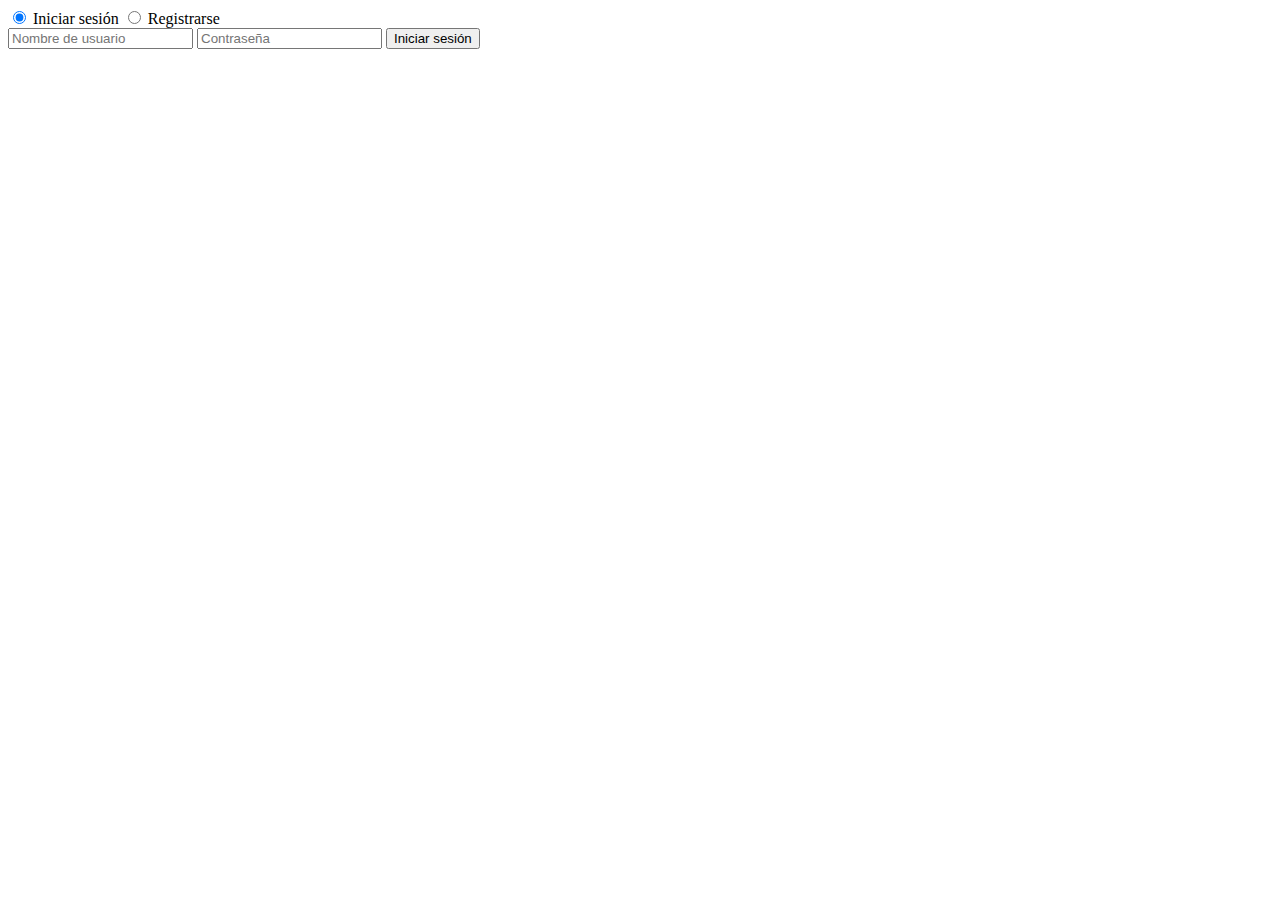
==== auth.html @ c70fd237 "base" ====
<!DOCTYPE html>
<html lang="en">
<head>
    <meta charset="UTF-8">
    <meta name="viewport" content="width=device-width, initial-scale=1.0">
    <title>Document</title>
    <link rel="stylesheet" href="Css/auth.css">
</head>
<body>
    <div class="auth">
        <div class="radioAuth">
            <input type="radio" name="auth" id="login" checked>
            <label for="login">Iniciar sesión</label>
            <input type="radio" name="auth" id="register">
            <label for="register">Registrarse</label>
        </div>
        <div class="login">
            <form id="loginForm">
                <input type="text" name="username" id="loginUsername" placeholder="Nombre de usuario" required>
                <input type="password" name="password" id="loginPassword" placeholder="Contraseña" required>
                <button type="submit">Iniciar sesión</button>
            </form>
        </div>
        
        <div class="register">
            <form id="registerForm">
                <label for="imagen">Foto de perfil</label>
                <input type="file" accept="image/*" capture="user" id="registerImage">
                <!-- Vista previa de la imagen al subirla -->
                <div class="image">
                    <img src="Img/perfil.png" alt="Foto de perfil por defecto">
                </div>
                <input type="text" name="username" id="registerUsername" placeholder="Nombre de usuario" required>
                <input type="password" name="password" id="registerPassword" placeholder="Contraseña" required>
                <button type="submit">Registrarse</button>
            </form>
        </div>
        
        </div>
    </div>
    <script src="Js/auth.js"></script>
    </script>
</body>
</html>
---- Css/auth.css ----
.register{
    display: none;
}


.image {
    width: 100px;
    height: 100px;
    border-radius: 50%;
    overflow: hidden;
    display: flex;
    align-items: center;
    justify-content: center;
    margin-top: 10px;
    border: 2px solid #ccc;
}

.image img {
    width: 100%;
    height: 100%;
    object-fit: cover;
}

.warning {
    color: red;
    font-size: 0.9em;
    margin-top: 5px;
}
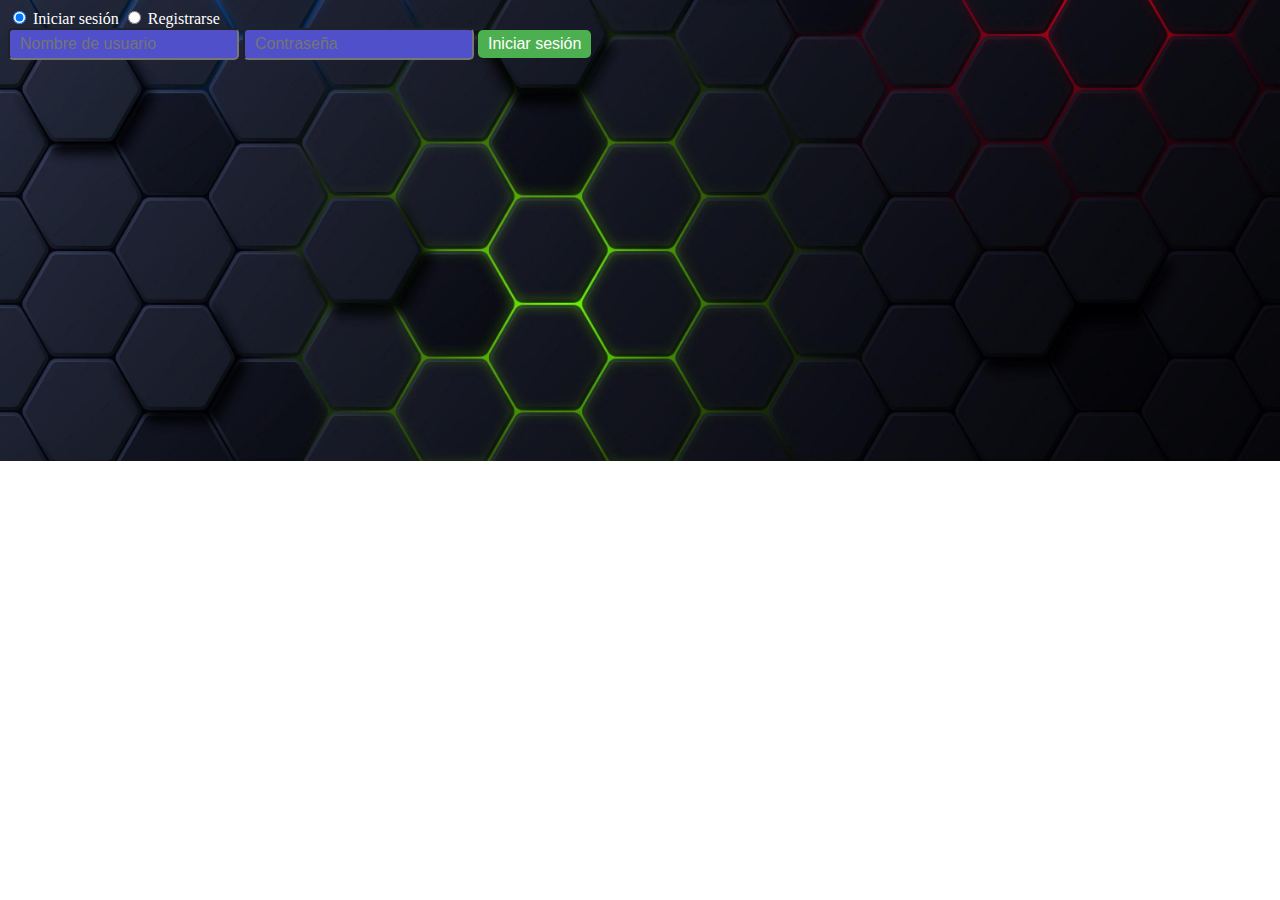
==== commit 2182618a: "buscaminas funciona falta css" ====
--- a/auth.html
+++ b/auth.html
@@ -1,11 +1,14 @@
 <!DOCTYPE html>
 <html lang="en">
+
 <head>
     <meta charset="UTF-8">
     <meta name="viewport" content="width=device-width, initial-scale=1.0">
     <title>Document</title>
     <link rel="stylesheet" href="Css/auth.css">
+    <link rel="stylesheet" href="Css/general.css">
 </head>
+
 <body>
     <div class="auth">
         <div class="radioAuth">
@@ -21,7 +24,7 @@
                 <button type="submit">Iniciar sesión</button>
             </form>
         </div>
-        
+
         <div class="register">
             <form id="registerForm">
                 <label for="imagen">Foto de perfil</label>
@@ -32,13 +35,11 @@
                 </div>
                 <input type="text" name="username" id="registerUsername" placeholder="Nombre de usuario" required>
                 <input type="password" name="password" id="registerPassword" placeholder="Contraseña" required>
-                <button type="submit">Registrarse</button>
+                <button id="register" type="submit">Registrarse</button>
             </form>
-        </div>
-        
         </div>
     </div>
     <script src="Js/auth.js"></script>
-    </script>
 </body>
+
 </html>--- a/Css/general.css
+++ b/Css/general.css
@@ -0,0 +1,35 @@
+
+/*
+Paleta de colores 
+
+Primario-Verde: #4CAF50 
+
+Complementario1-Azul-Violeta: #4F50CA
+
+Complementario2-Rojo-Anaranjado: #CA4F50
+*/
+body {
+    background-image: url("../Img/fondo_pantalla.jpg");
+    background-size: cover;
+    background-position: center;
+    background-repeat: no-repeat;
+    color: white;
+}
+
+button {
+    padding: 5px 10px;
+    font-size: 1em;
+    cursor: pointer;
+    background-color: #4CAF50; /* Fondo verde específico para el botón */
+    color: white;
+    border: none;
+    border-radius: 5px;
+}
+
+input{
+    padding: 5px 10px;
+    font-size: 1em;
+    border-radius: 5px;
+    color: white;
+    background-color: #4F50CA ;
+}
